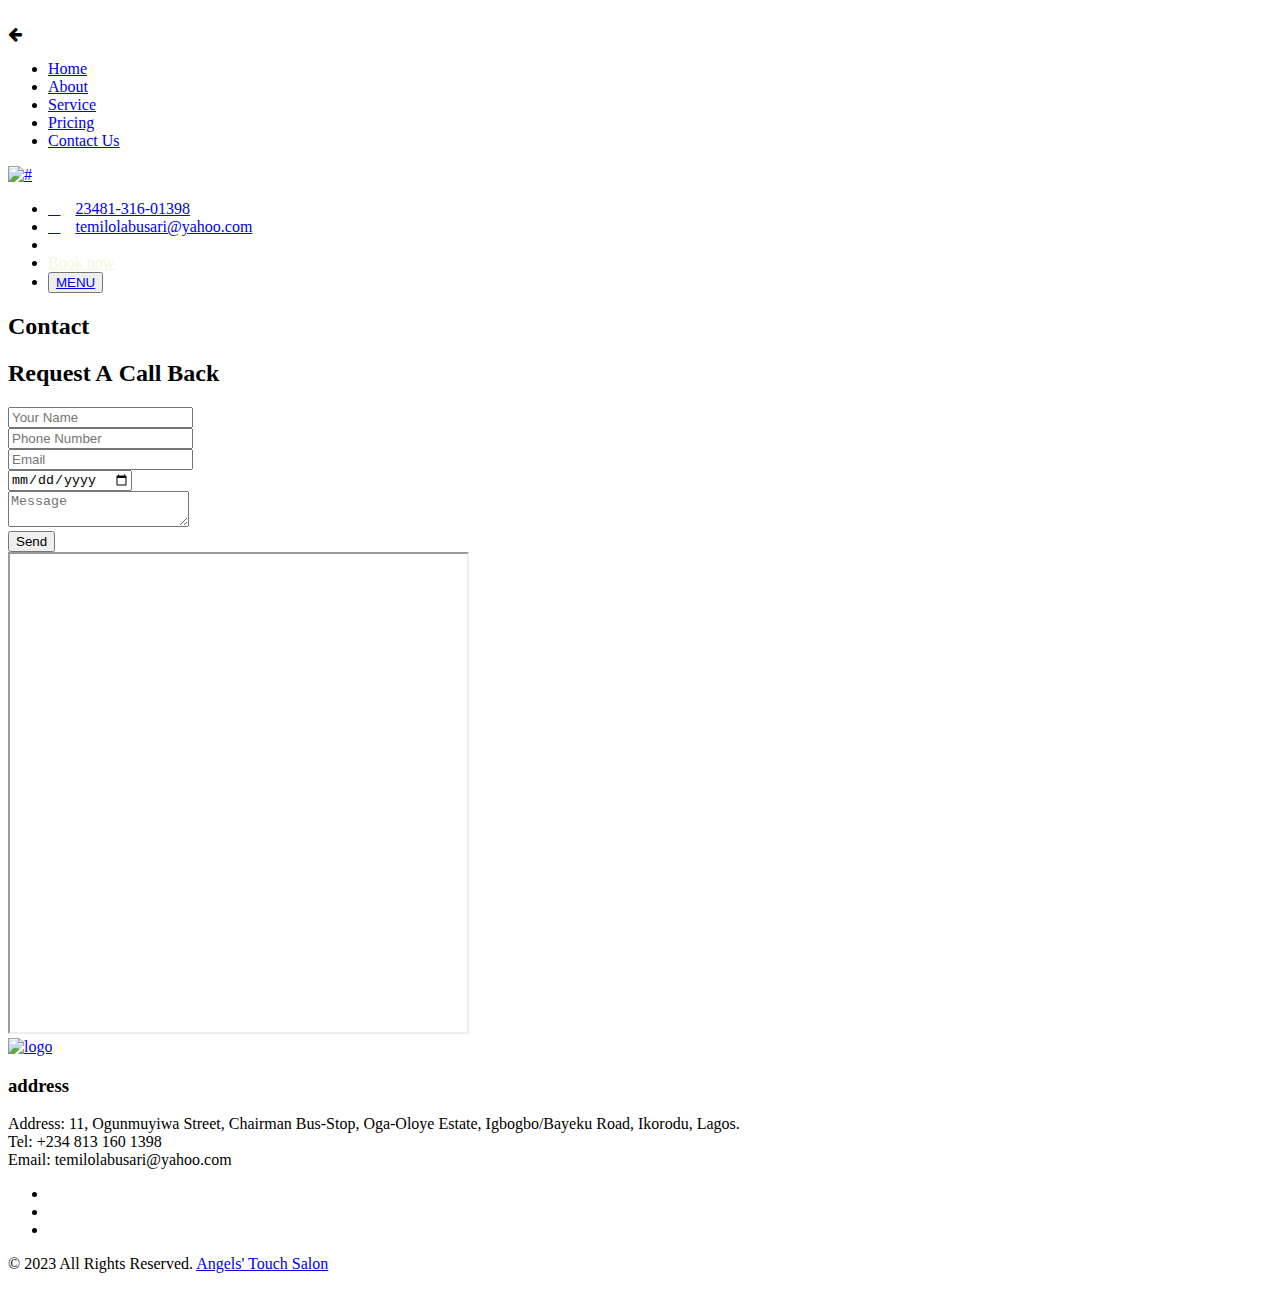
==== contact.html @ 2d78b888 "Add files via upload" ====
<!DOCTYPE html>
<html lang="en">

<head>
    <!-- basic -->
    <meta charset="utf-8">
    <meta http-equiv="X-UA-Compatible" content="IE=edge">
    <!-- mobile metas -->
    <meta name="viewport" content="width=device-width, initial-scale=1">
    <meta name="viewport" content="initial-scale=1, maximum-scale=1">
    <!-- site metas -->
    <title>Angels' Touch Salon | Contact</title>
    <link rel="shortcut icon" href="/images/logo.png" type="image/x-icon">
    <meta name="keywords" content="salon, penicure, hair, hairdresser">
    <meta name="description" content="Angels Touch is a salon that specializes on female hair salon.">
    <meta name="author" content="">
    <!-- bootstrap css -->
    <link rel="stylesheet" href="css/bootstrap.min.css">
    <!-- owl css -->
    <link rel="stylesheet" href="css/owl.carousel.min.css">
    <!-- style css -->
    <link rel="stylesheet" href="css/style.css">
    <!-- responsive-->
    <link rel="stylesheet" href="css/responsive.css">
    <!-- awesome fontfamily -->
    <link rel="stylesheet" href="https://cdnjs.cloudflare.com/ajax/libs/font-awesome/4.7.0/css/font-awesome.min.css">
    <link rel="stylesheet" href="https://cdnjs.cloudflare.com/ajax/libs/font-awesome/6.4.0/css/all.min.css" integrity="sha512-iecdLmaskl7CVkqkXNQ/ZH/XLlvWZOJyj7Yy7tcenmpD1ypASozpmT/E0iPtmFIB46ZmdtAc9eNBvH0H/ZpiBw==" crossorigin="anonymous" referrerpolicy="no-referrer" />
    <link rel="stylesheet" href="/fonts/css/all.css">

    <!--[if lt IE 9]>
      <script src="https://oss.maxcdn.com/html5shiv/3.7.3/html5shiv.min.js"></script>
      <script src="https://oss.maxcdn.com/respond/1.4.2/respond.min.js"></script><![endif]-->
</head>
<!-- body -->

<body class="main-layout">
    <!-- loader  -->
    <div class="loader_bg">
        <div class="loader"><img src="images/loading.gif" alt="" /></div>
    </div>

    <div class="wrapper">
        <!-- end loader -->

        <div class="sidebar">
            <!-- Sidebar  -->
            <nav id="sidebar">

                <div id="dismiss">
                    <i class="fa fa-arrow-left"></i>
                </div>

                <ul class="list-unstyled components">

                    <li>
                        <a href="index.html">Home</a>
                    </li>
                    <li>
                        <a href="about.html">About</a>
                    </li>
                    <li>
                        <a href="service.html">Service</a>
                    </li>
                    <li>
                        <a href="pricing.html">Pricing</a>
                    </li>
                    <!--
                    <li>
                        <a href="barbers.html">Our Barbers</a>

                    </li>-->

                    <li class="active">
                        <a href="contact.html">Contact Us</a>
                    </li>
                </ul>

            </nav>
        </div>

        <div id="content">
            <!-- header -->
            <header>
                <div class="container-fluid">
                    <div class="row">
                        <div class="col-md-3">
                            <div class="full">
                                <a class="logo" href="index.html"><img src="images/logo.png" alt="#" /></a>
                            </div>
                        </div>
                        <div class="col-md-9">
                            <div class="full">
                                <div class="right_header_info">
                                    <ul>
                                        <li class="dinone"><a href="tel:2348131601398"><i style="margin-right: 15px;" class="fa-solid fa-phone"></i>23481-316-01398</a></li>
                                        <li class="dinone"><a href="mailto:temilolabusari@yahoo.com"> <i style="margin-right: 15px;" class="fa-solid fa-envelope"></i>temilolabusari@yahoo.com</a></li>
                                        <li class="dinone"><i class="fa-solid fa-magnifying-glass"></i></li>
                                        <li class="button_user"><a class="button" href="https://wa.me/whatsapp2348131601398?text=Hello%20Angels' Touch Salon!" style="color: beige !important;">Book now</a></li>

                                        <li>
                                            <button type="button" id="sidebarCollapse">
                                                <a href="#">MENU</a>
                                            </button>
                                        </li>
                                    </ul>
                                </div>
                            </div>
                        </div>
                    </div>
                </div>
            </header>
            <!-- end header -->
            <div class="yellow_bg">
                <div class="container">
                    <div class="row">
                        <div class="col-md-12">
                            <div class="title">
                                <h2>Contact</h2>

                            </div>
                        </div>
                    </div>
                </div>
            </div>
            <!-- contact -->
            <div id="contact" class="contact">
                <div class="container">
                    <div class="row">
                        <div class=" col-md-12">
                            <div class="title">
                                <h2>Request  A<strong class="white"> Call  Back</strong></h2>
                            </div>
                        </div>
                    </div>

                    <div class="row">
                        <div class="col-xl-6 col-lg-6 col-md-6 col-sm-12">

                            <form class="main_form">
                                <div class="row">

                                    <div class="col-xl-12 col-lg-12 col-md-12 col-sm-12">
                                        <input class="form-control" placeholder="Your Name" type="text" name="Your Name">
                                    </div>
                                    <div class="col-xl-12 col-lg-12 col-md-12 col-sm-12">
                                        <input class="form-control" placeholder="Phone Number" type="text" name="Email">
                                    </div>
                                    <div class="col-xl-12 col-lg-12 col-md-12 col-sm-12">
                                        <input class="form-control" placeholder="Email" type="text" name=" Email">
                                    </div>
                                    <div class="col-xl-12 col-lg-12 col-md-12 col-sm-12">
                                        <input class="form-control" placeholder="Date" type="date" name=" Date">
                                    </div>
                                    <div class="col-xl-12 col-lg-12 col-md-12 col-sm-12">
                                        <textarea class="textarea" placeholder="Message" type="text" name="Message"></textarea>
                                    </div>
                                    <div class="col-xl-12 col-lg-12 col-md-12 col-sm-12">
                                        <button class="send">Send</button>
                                    </div>
                                </div>
                            </form>
                        </div>
                        <div class="col-xl-6 col-lg-6 col-md-6 col-sm-12">
                            <div class="img-box">
                                <iframe src="https://embed.waze.com/iframe?zoom=16&lat=6.600303&lon=3.493616&ct=livemap" width="457" height="478" allowfullscreen>

                                </iframe>
                            </div>
                        </div>
                    </div>
                </div>
            </div>
            <!-- end contact -->
            <!-- footer -->
            <fooetr>
                <div class="footer">
                    <div class="container">
                        <div class="row">
                            <div class="col-md-12">
                                <div class="footer_logo">
                                    <a href="index.html"><img src="images/logo.png" alt="logo" /></a>
                                </div>
                            </div>
                            <div class="col-md-12">
                                <div class="address">
                                    <h3>address</h3>
                                    <p>
                                        Address: 11, Ogunmuyiwa Street, Chairman Bus-Stop, Oga-Oloye Estate, Igbogbo/Bayeku Road, Ikorodu, Lagos.
                                        <br> Tel: +234 813 160 1398
                                        <br> Email: temilolabusari@yahoo.com</p>
                                </div>
                            </div>
                            <div class="col-md-12">
                                <ul class="lik">

                                    <li><i class="fa-brands fa-facebook"></i></li>
                                        <li><i class="fa-brands fa-twitter"></i></li>
                                        <li><i class="fa-brands fa-tiktok"></i></li>

                                </ul>

                            </div>
                        </div>
                    </div>
                    <div class="copyright">
                        <div class="container">
                            <p>© 2023 All Rights Reserved. <a href="index.html">Angels' Touch Salon</a></p>
                        </div>
                    </div>
                </div>

            </fooetr>
            <!-- end footer -->

        </div>

        <div class="overlay"></div>
        <!-- Javascript files-->
        <script src="js/jquery.min.js"></script>
        <script src="js/popper.min.js"></script>
        <script src="js/bootstrap.bundle.min.js"></script>
        <script src="js/owl.carousel.min.js"></script>
        <script src="js/custom.js"></script>
        <script src="js/jquery.mCustomScrollbar.concat.min.js"></script>

        <script src="js/jquery-3.0.0.min.js"></script>
        <script type="text/javascript">
            $(document).ready(function() {
                $("#sidebar").mCustomScrollbar({
                    theme: "minimal"
                });

                $('#dismiss, .overlay').on('click', function() {
                    $('#sidebar').removeClass('active');
                    $('.overlay').removeClass('active');
                });

                $('#sidebarCollapse').on('click', function() {
                    $('#sidebar').addClass('active');
                    $('.overlay').addClass('active');
                    $('.collapse.in').toggleClass('in');
                    $('a[aria-expanded=true]').attr('aria-expanded', 'false');
                });
            });
        </script>

        <style>
            #owl-demo .item {
                margin: 3px;
            }
            
            #owl-demo .item img {
                display: block;
                width: 100%;
                height: auto;
            }
        </style>

        <script>
            $(document).ready(function() {
                var owl = $('.owl-carousel');
                owl.owlCarousel({
                    margin: 10,
                    nav: true,
                    loop: true,
                    responsive: {
                        0: {
                            items: 1
                        },
                        600: {
                            items: 2
                        },
                        1000: {
                            items: 3
                        }
                    }
                })
            })
        </script>

</body>

</html>
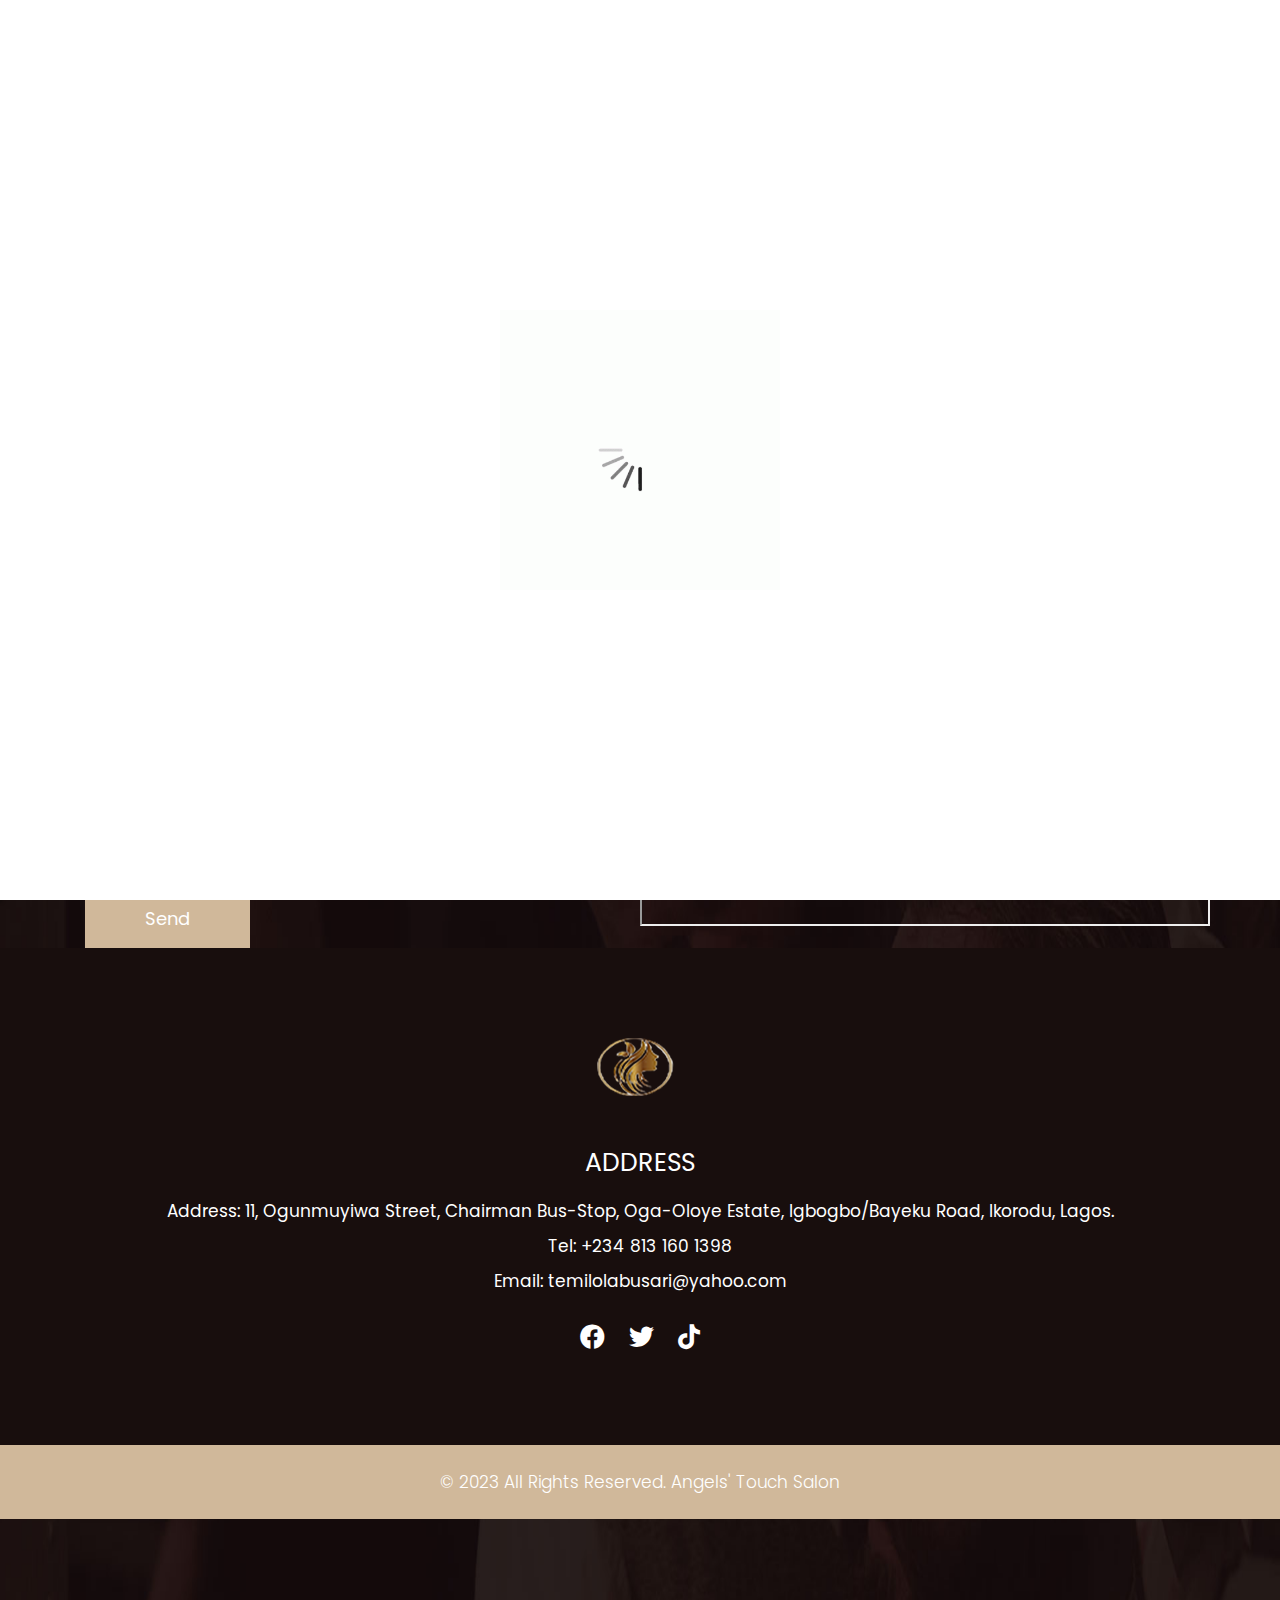
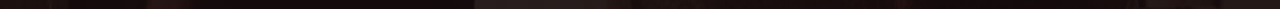
==== commit 9536d3b6: "Add files via upload" ====
--- a/contact.html
+++ b/contact.html
@@ -162,7 +162,9 @@
                         </div>
                         <div class="col-xl-6 col-lg-6 col-md-6 col-sm-12">
                             <div class="img-box">
-                                <iframe src="https://embed.waze.com/iframe?zoom=16&lat=6.600303&lon=3.493616&ct=livemap" width="457" height="478" allowfullscreen>
+                                <div class="row">
+                                    <iframe src="https://embed.waze.com/iframe?zoom=16&lat=6.600303&lon=3.493616&ct=livemap" width="620" height="478" allowfullscreen>
+                                </iframe>
 
                                 </iframe>
                             </div>
--- a/css/style.css
+++ b/css/style.css
@@ -0,0 +1,1021 @@
+/*--------------------------------------------------------------------- File Name: style.css ---------------------------------------------------------------------*/
+/*--------------------------------------------------------------------- import Fonts ---------------------------------------------------------------------*/
+ @import url('https://fonts.googleapis.com/css?family=Rajdhani:300,400,500,600,700');
+ @import url('https://fonts.googleapis.com/css?family=Poppins:100,100i,200,200i,300,300i,400,400i,500,500i,600,600i,700,700i,800,800i,900,900i');
+ @import url('https://fonts.googleapis.com/css?family=Raleway:100,100i,200,200i,300,300i,400,400i,500,500i,600,600i,700,700i,800,800i,900,900i');
+/*--------------------------------------------------------------------- import Files ---------------------------------------------------------------------*/
+ @import url(font-awesome.min.css);
+ @import url(owl.carousel.min.css);
+/*--------------------------------------------------------------------- basic ---------------------------------------------------------------------*/
+ body {
+     color: #666666;
+     font-size: 14px;
+     font-family: 'poppins', sans-serif;
+     line-height: 1.80857;
+     font-weight: normal;
+}
+ a {
+     color: #1f1f1f;
+     text-decoration: none !important;
+     outline: none !important;
+     -webkit-transition: all .3s ease-in-out;
+     -moz-transition: all .3s ease-in-out;
+     -ms-transition: all .3s ease-in-out;
+     -o-transition: all .3s ease-in-out;
+     transition: all .3s ease-in-out;
+}
+ h1, h2, h3, h4, h5, h6 {
+     letter-spacing: 0;
+     font-weight: normal;
+     position: relative;
+     padding: 0 0 10px 0;
+     font-weight: normal;
+     line-height: normal;
+     color: #111111;
+     margin: 0 
+}
+ h1 {
+     font-size: 24px 
+}
+ h2 {
+     font-size: 22px 
+}
+ h3 {
+     font-size: 18px 
+}
+ h4 {
+     font-size: 16px 
+}
+ h5 {
+     font-size: 14px 
+}
+ h6 {
+     font-size: 13px 
+}
+ *, *::after, *::before {
+     -webkit-box-sizing: border-box;
+     -moz-box-sizing: border-box;
+     box-sizing: border-box;
+}
+ h1 a, h2 a, h3 a, h4 a, h5 a, h6 a {
+     color: #212121;
+     text-decoration: none!important;
+     opacity: 1 
+}
+ button:focus {
+     outline: none;
+}
+ ul, li, ol {
+     margin: 0px;
+     padding: 0px;
+     list-style: none;
+}
+ p {
+     margin: 0px;
+     font-weight: 300;
+     font-size: 15px;
+     line-height: 24px;
+}
+ a {
+     color: #222222;
+     text-decoration: none;
+     outline: none !important;
+}
+ a, .btn {
+     text-decoration: none !important;
+     outline: none !important;
+     -webkit-transition: all .3s ease-in-out;
+     -moz-transition: all .3s ease-in-out;
+     -ms-transition: all .3s ease-in-out;
+     -o-transition: all .3s ease-in-out;
+     transition: all .3s ease-in-out;
+}
+ img {
+     max-width: 100%;
+     height: auto;
+}
+ :focus {
+     outline: 0;
+}
+ .btn-custom {
+     margin-top: 20px;
+     background-color: transparent !important;
+     border: 2px solid #ddd;
+     padding: 12px 40px;
+     font-size: 16px;
+}
+ .lead {
+     font-size: 18px;
+     line-height: 30px;
+     color: #767676;
+     margin: 0;
+     padding: 0;
+}
+ .form-control:focus {
+     border-color: #ffffff !important;
+     box-shadow: 0 0 0 .2rem rgba(255, 255, 255, .25);
+}
+ .navbar-form input {
+     border: none !important;
+}
+ .badge {
+     font-weight: 500;
+}
+ blockquote {
+     margin: 20px 0 20px;
+     padding: 30px;
+}
+ button {
+     border: 0;
+     margin: 0;
+     padding: 0;
+     cursor: pointer;
+}
+ .full {
+     float: left;
+     width: 100%;
+}
+ .layout_padding {
+     padding-top: 90px;
+     padding-bottom: 90px;
+}
+ .layout_padding_2 {
+     padding-top: 75px;
+     padding-bottom: 75px;
+}
+ .light_silver {
+     background: #f9f9f9;
+}
+ .theme_bg {
+     background: #8B5D24;
+}
+ .margin_top_30 {
+     margin-top: 30px !important;
+}
+ .full {
+     width: 100%;
+     float: left;
+     margin: 0;
+     padding: 0;
+}
+/**-- heading section --**/
+ .main_heading {
+     text-align: center;
+     display: flex;
+     justify-content: center;
+     position: relative;
+     margin-bottom: 50px;
+}
+ .main_heading h2 {
+     padding: 0;
+     font-size: 48px;
+     line-height: 60px;
+     font-weight: 400;
+     position: relative;
+     letter-spacing: -0.5px;
+     color: #8B5D24;
+     border-left: solid #38c8a8 10px;
+     padding-left: 15px;
+}
+ .main_heading h2 strong {
+     background: #38c8a8;
+     color: #fff;
+     font-weight: 600;
+     padding: 0 15px;
+     line-height: 68px;
+}
+ .white_heading_main h2 {
+     color: #fff;
+}
+ .small_main_heading {
+     margin-top: 25px;
+     float: left;
+     width: 100%;
+     border-bottom: solid rgba(0, 0, 0, 0.07) 1px;
+     margin-bottom: 25px;
+}
+ .small_main_heading h2 {
+     padding: 2px 0 20px 0;
+     color: #114c7d;
+     font-weight: 400;
+     font-size: 28px;
+     background-image: url('../images/fevicon.png');
+     background-repeat: no-repeat;
+     padding-left: 55px;
+     letter-spacing: -0.5px;
+}
+ .small_main_heading h2 strong {
+     color: #38c8a8;
+     font-weight: 600;
+}
+ .main_bt {
+     background: #38c8a8;
+     color: #fff;
+     padding: 8px 25px 8px 20px;
+     float: left;
+     font-size: 15px;
+     font-weight: 300;
+     border-left: solid #114c7d 5px;
+     border-radius: 0;
+}
+ a.readmore_bt {
+     color: #fff;
+     font-weight: 300;
+     text-decoration: underline !important;
+}
+ .main_bt:hover, .main_bt:focus {
+     background: #8B5D24;
+     border-left: solid #38c8a8 5px;
+     color: #fff;
+}
+ .margin_top_50 {
+     margin-top: 50px;
+}
+ .margin_bottom_30_all {
+     margin-bottom: 30px;
+}
+ .text_align_center {
+     text-align: center;
+}
+/*---------------------------- preloader area ----------------------------*/
+ .loader_bg {
+     position: fixed;
+     z-index: 9999999;
+     background: #fff;
+     width: 100%;
+     height: 100%;
+}
+ .loader {
+     height: 100%;
+     width: 100%;
+     position: absolute;
+     left: 0;
+     top: 0;
+     display: flex;
+     justify-content: center;
+     align-items: center;
+}
+ .loader img {
+     width: 280px;
+}
+/*--------------------------------------------------------------------- header ---------------------------------------------------------------------*/
+ header {
+     min-height: 90px;
+     background: #fff;
+     padding: 15px 0;
+     width: 100%;
+     top: 0;
+     left: 0;
+     z-index: 998;
+}
+ header .container-fluid {
+     max-width: 1850px;
+}
+ .right_header_info {
+     width: 100%;
+     float: left;
+     padding: 20px 0 0;
+}
+ .right_header_info ul {
+     list-style: none;
+     padding: 0;
+     margin: 0;
+     float: right;
+}
+ .right_header_info ul li {
+     display: inline;
+     font-size: 16px;
+     margin-left: 45px;
+     color: #eaeaea;
+     font-weight: 400;
+     float: left;
+}
+ .right_header_info ul li a {
+     font-weight: 300;
+}
+ #sidebarCollapse a {
+     font-size: 20px;
+     font-weight: bold;
+     line-height: 22px;
+     color: #7A2324;
+     font-weight: bolder !important;
+}
+ .button_user li a {
+    color: #fff;
+}
+ .button_user a {
+     float: left;
+     min-width: 75px;
+     height: 35px;
+     text-align: center;
+     line-height: 35px;
+     position: relative;
+     top: -3px;
+     padding: 0 15px;
+     margin: 0 2px;
+}
+ .button_user a {
+     float: left;
+     min-width: 75px;
+     height: 48px;
+     text-align: center;
+     line-height: 48px;
+     position: relative;
+     top: -7px;
+     padding: 0 47px;
+     color: #fff;
+     margin: 0 2px;
+     border: solid #eaeaea 1px;
+     border-radius: 10px;
+     background: #D0B89A;
+}
+ .button_user a:hover, .button_user a:focus, .button_user a.active {
+     background: #8B5D24;
+     border-color: #8B5D24;
+     color: #fff;
+}
+
+.dinone a {
+    color: #8B5D24;
+    font-weight: bolder;
+    font-size: larger;
+}
+
+.fa-solid {
+    width: 34px;
+    height: 34px;
+    font-size: 34px;
+    color: #7A2324;
+}
+ #sidebarCollapse {
+     background: transparent;
+}
+/** slider section **/
+ #main_slider {
+     padding: 90px 0 30px;
+}
+ #main_slider a.carousel-control-prev {
+     position: absolute;
+     left: 50px;
+     top: 42%;
+}
+ #main_slider a.carousel-control-next {
+     position: absolute;
+     left: 50px;
+     top: 52%;
+}
+ .main_bt_border {
+     color: #fff;
+     font-size: 18px;
+     font-weight: 300;
+     min-width: 150px;
+     border: solid #fff 1px;
+     float: left;
+     text-align: center;
+     min-height: 50px;
+     line-height: 50px;
+     margin-top: 20px;
+}
+ .main_bt_border:hover, .main_bt_border:focus {
+     background: #e3d105;
+     border-color: #e3d105;
+     color: #222;
+}
+ .theme_color {
+     color: #f8c90d !important;
+}
+ .ourheading h2 {
+     font-size: 45px;
+     font-weight: 500;
+     line-height: 60px;
+     color: #000;
+     padding-bottom: 38px;
+}
+ .product_blog_cont {
+     text-align: center;
+     padding-top: 20px;
+}
+ .bgbg {
+     font-size: 33px !important;
+}
+ .carousel-control-prev:focus, .carousel-control-prev:hover {
+     background: #e3d105;
+     color: #000;
+}
+ .carousel-control-prev {
+     left: -160px;
+     color: #000;
+     opacity: 1;
+     width: 55px;
+     height:55px;
+     background: #fff;
+     top: 35%;
+}
+ .carousel-control-next:focus, .carousel-control-next:hover {
+     background: #e3d105;
+     color: #000;
+}
+ .carousel-control-next {
+     right: -160px;
+     color: #000;
+     opacity: 1;
+     width: 55px;
+     height:55px;
+     background: #fff;
+     top: 35%;
+}
+ .owl-prev span {
+     display: none;
+}
+ .owl-prev {
+     width: 50px;
+     height: 45px;
+     background: url(../images/icon.jpg) !important;
+     float: left;
+     opacity: 1;
+     color: #000;
+}
+ .owl-next {
+     width: 50px;
+     height: 45px;
+     background: url(../images/-2.jpg) !important;
+     float: right;
+     opacity: 1;
+     color: #000;
+}
+ .owl-next:hover{
+     background: #e3d105;
+     color: #000;
+}
+ .owl-dots {
+     display: none;
+}
+ .owl-next span {
+     display: none;
+}
+ .banner_bg {
+     background-size: 100% 100%;
+     background-repeat: no-repeat;
+     position: relative;
+}
+ .text_box {
+     position: absolute;
+     top: 50%;
+     transform: translateY(-50%);
+     bottom: auto;
+     text-align: left;
+}
+ .text_box span{
+    font-weight: 100;
+     color: #fff;
+     font-size:100px;
+     line-height:100px;
+}
+ .text_box h1 {
+    padding: 20px 0;
+     font-weight: 500;
+     color: #822A29;
+     font-size: 73px;
+     line-height: 86px;
+}
+ .text_box a {
+     color: #822A29;
+     font-size: 17px;
+     line-height: 29px;
+     background: transparent;
+     border: #822A29 solid 1px;
+     padding: 12px 45px;
+     display: inline-block;
+}
+ .text_box a:hover {
+     color: #000;
+     background: #8B5D24;
+     border: #8B5D24 solid 1px;
+}
+/** about **/
+ .about {
+     padding: 90px 0px;
+     background-repeat: no-repeat;
+     background: url(../images/background.jpg);
+     background-size: 100% 100%;
+}
+ .about .about_box {
+     padding: 1px 1px;
+}
+
+#more {
+    display: none;
+}
+ .about .about_box span {
+     font-size: 17px;
+     line-height: 28px;
+     color: #8B5D24;
+     font-weight: bold;
+     padding-bottom: 10px;
+     display: block;
+}
+ .about .about_box h2 {
+     font-size: 50px;
+     line-height: 50px;
+     font-weight: 500;
+     padding: 0;
+}
+ .about .about_box p, #more {
+     color: #000;
+     font-size: 17px;
+     line-height: 29px;
+     padding: 30px 0px;
+     font-weight: 400;
+}
+ .about .about_box a, #readBtn {
+     color: #8B5D24;
+     font-size: 17px;
+     line-height: 29px;
+     background: transparent;
+     border: #8B5D24 solid 1px;
+     padding: 12px 40px;
+     display: inline-block;
+}
+ .about .about_box a:hover, #readBtn:hover {
+     color: #fff;
+     background: #8B5D24;
+     border: #8B5D24 solid 1px;
+}
+ .about .about_img figure {
+     margin: 0;
+}
+ .about .about_img figure img {
+    width: 100%;
+}
+/** end about **/
+/** service **/
+ .service {
+    background: #8B5D24;
+     padding: 60px 0px;
+}
+ .service .ourheading {
+    padding-bottom: 50px;
+}
+ .service .ourheading h2 {
+    padding-bottom: 25px;
+}
+ .ourheading span {
+    color: #000;
+     font-size: 20px;
+     line-height: 22px;
+}
+ .white_ll {
+    color: #fff;
+     font-weight: 500;
+}
+ .carousel-caption {
+    position: inherit;
+}
+ .carousel-indicators li {
+     width: 20px;
+     height: 20px;
+     border-radius: 24px;
+}
+ .carousel-indicators .active {
+    background: #7A2324;
+}
+ .carousel-indicators li {
+    background: #fff;
+}
+ .service_box {
+    background: #fff;
+     box-sizing: border-box;
+     padding: 0px 20px 30px 20px;
+     margin-bottom: 50px;
+}
+ .service_box figure {
+    margin: 0;
+     margin-top: 20px;
+}
+ .service_box figure img {
+    margin-top: -30px;
+}
+ .service_box h3 {
+     font-size: 30px;
+     line-height: 32px;
+     padding-top: 25px;
+     padding-bottom: 15px;
+     font-weight: 500;
+     color: #050000;
+}
+ .service_box p {
+    color: #050000;
+     font-size: 15px;
+     line-height: 28px;
+}
+/** end service **/
+/** pricing **/
+ .pricing {
+     padding-top: 90px;
+     background: url(../images/pricing_bg.jpg);
+     background-size: 100% 100%;
+     background-repeat: no-repeat;
+}
+ .pricing .ourheading {
+    text-align: center;
+     padding-bottom: 60px;
+}
+ .pricing .ourheading h2 {
+    padding-bottom: 0;
+}
+ .pad_left {
+    padding-left: 0;
+}
+ .mar_bottom {
+    padding-right: 0;
+}
+ .pricing .pricing_img figure {
+     margin:0;
+}
+ .pricing .pricing_img figure img {
+     width: 100%;
+}
+ .pricing .pricing_box {
+     background: #fff;
+     height: 100%;
+     padding: 20px;
+}
+ .pricing .pricing_box .list {
+     border-style: dashed;
+     color: #8B5D24;
+     padding: 18% 0px;
+     height: 100%;
+     border-width: 1px;
+     float: left;
+}
+ .pricing .pricing_box .list ul {
+     float: left;
+     width: 50%;
+     padding: 0px 20px;
+}
+ .pricing .pricing_box .list ul li {
+     float: left;
+     width: 100%;
+     border-bottom: dotted 2px;
+     margin-bottom: 19px;
+}
+ .pricing .pricing_box .list ul li span {
+     background: #fff;
+     position: relative;
+     z-index: 1;
+     margin-bottom: -10px;
+     padding: 0 5px;
+     color: #000;
+     font-size: 20px;
+     font-weight: 500;
+}
+ .pricing .pricing_box .list a{
+     color: #8B5D24;
+     font-size: 17px;
+     line-height: 29px;
+     background: transparent;
+     border: #8B5D24 solid 1px;
+     padding: 12px 40px;
+     display: inline-block;
+     float: right;
+     margin-right: 23px;
+     margin-top: 40px 
+}
+ .pricing .pricing_box .list a:hover {
+     color: #fff;
+     background: #8B5D24;
+     border: #8B5D24 solid 1px;
+}
+ .opening {
+    padding: 80px 0 90px 0;
+}
+ .opening_bg {
+    background: #8B5D24;
+     padding: 59px 53px;
+}
+ .times ul li {
+    display: block;
+}
+ .times {
+    padding: 0px 40px;
+}
+ .times ul li span {
+     color: #fff;
+     font-size: 20px;
+     font-weight: 500;
+}
+ .bbbb {
+    padding-left: 35px;
+     font-weight: 500;
+}
+/** end pricing **/
+/** our barbers **/
+ .resip_section {
+     background: #fff;
+     padding: 90px 0px;
+}
+ .product_blog_cont h3 {
+     color: #23242a;
+     font-size: 50px;
+     line-height: 50px;
+     font-weight: 500;
+     text-align: center;
+}
+ .product_blog_cont h4 {
+     color: #8B5D24;
+     font-size: 20px;
+     line-height: 20px;
+     font-weight: 500;
+}
+/** end our barbers **/
+/** contact **/
+ .contact {
+    background: url(../images/contact_bg.jpg);
+     background-size: 100% 100%;
+     background-repeat: no-repeat;
+     padding: 90px 0;
+}
+ .title {
+    padding-bottom: 60px;
+}
+ .title h2 {
+     color: #fff;
+     font-size: 40px;
+     font-weight: 500;
+     padding-bottom: 0px;
+}
+ .white {
+     color: #8B5D24;
+     font-weight: 500;
+}
+ #white_coloe {
+    color: #fff;
+}
+ #contact *::placeholder {
+     color: #fff;
+     opacity: 1;
+}
+ .form-control {
+     border: #d0b89a solid 2px;
+     border-radius: inherit;
+     margin-bottom: 25px;
+     padding: 12px 20px;
+     background: #d0b89a;
+     color: #fff;
+     font-family: poppins;
+}
+ .form-control:focus, .textarea:focus {
+     box-shadow: inherit;
+     border: #d0b89a solid 2px !important;
+     background: #8B5D24;
+}
+ #search_bar {
+     color: #fff !important;
+     opacity: 1;
+}
+ .textarea {
+     font-family: poppins;
+     border: #d0b89a solid 2px;
+     margin-bottom: 25px;
+     padding: 15px 20px;
+     width: 100%;
+     padding-top: 29px;
+     background: #d0b89a;
+}
+ .send {
+     font-family: poppins;
+     float: left;
+     margin: 0 auto;
+     display: block;
+     background: #d0b89a;
+     color: #fff;
+     max-width: 165px;
+     padding: 13px 0px;
+     width: 100%;
+     font-size: 18px;
+}
+ .send:hover {
+     background: #8B5D24;
+     color: #fff;
+}
+/** end contact **/
+/** footer **/
+ .footer {
+     background: #180E0D;
+     padding-top:90px;
+}
+ .footer .img-box {
+     padding-right: 25px;
+}
+ .footer_logo {
+     text-align: center;
+     padding-bottom: 50px;
+}
+ .footer .address {
+     text-align: center;
+}
+ .footer .address h3 {
+     color: #fff;
+     text-transform: uppercase;
+     padding: 0;
+     font-weight: 400;
+     font-size: 25px;
+     line-height: 33px;
+}
+ .footer .address p {
+    color: #fff;
+     font-size: 17px;
+     line-height: 35px;
+     padding: 15px 0px;
+     font-weight: 400;
+}
+ ul.lik {
+     text-align: center;
+     margin-top: 10px;
+}
+ ul.lik li {
+     display: inline-block;
+}
+ ul.lik li {
+     color: #fff;
+     font-size: 25px;
+     line-height: 27px;
+     padding: 0px 10px;
+     font-weight: 500;
+     cursor: pointer;
+}
+ ul.lik li .fa-brands:hover {
+     color: #8B5D24;
+}
+ .copyright {
+     background: #D0B89A;
+     margin-top: 90px;
+}
+ .copyright p {
+     color: #fff;
+     text-align: center;
+     padding: 25px 0px;
+     font-size: 17px;
+}
+ .copyright a {
+    color: #fff;
+}
+ .copyright a:hover {
+     color: #000;
+}
+ .owl-dot {
+     background: #DB8F79 !important;
+     width: 25px;
+     height: 25px;
+     margin-bottom: 25px !important;
+     border-radius: 25px;
+     margin: 0px 5px;
+     margin-bottom: 0px;
+}
+/** footer **/
+/* --------------------------------------------------- SIDEBAR STYLE ----------------------------------------------------- */
+ #sidebar {
+     width: 280px;
+     position: fixed;
+     top: 0;
+     left: -280px;
+     height: 100vh;
+     z-index: 999;
+     background: #fff;
+     color: #fff;
+     transition: all 0.3s;
+     overflow-y: scroll;
+     box-shadow: 3px 3px 3px rgba(0, 0, 0, 0.2);
+}
+ #sidebar.active {
+     left: 0;
+}
+ #dismiss {
+     width: 35px;
+     height: 35px;
+     line-height: 34px;
+     text-align: center;
+     background: #7A2324;
+     position: absolute;
+     top: 10px;
+     right: 10px;
+     cursor: pointer;
+     -webkit-transition: all 0.3s;
+     -o-transition: all 0.3s;
+     transition: all 0.3s;
+}
+ #dismiss:hover {
+     background: #DB8F79;
+     color: #fff;
+}
+ .overlay {
+     display: none;
+     position: fixed;
+     width: 100vw;
+     height: 100vh;
+     background: rgba(0, 0, 0, 0.7);
+     z-index: 998;
+     opacity: 0;
+     transition: all 0.5s ease-in-out;
+}
+ .overlay.active {
+     display: block;
+     opacity: 1;
+}
+ #sidebarCollapse {
+     background: transparent;
+     padding: 0;
+     border: none;
+}
+ #sidebar .sidebar-header {
+     padding: 20px;
+     background: #6d7fcc;
+}
+ #sidebar ul.components {
+     padding: 55px 0;
+}
+ #sidebar ul p {
+     color: #fff;
+     padding: 10px;
+}
+ #sidebar ul li a {
+     padding: 10px 25px;
+     font-size: 1.3em;
+     display: block;
+     font-weight: 300;
+}
+ #sidebar ul li a:hover {
+     color: #fff;
+     background: #DB8F79;
+}
+ #sidebar ul li.active > a, a[aria-expanded="true"] {
+     color: #fff;
+     background: #DB8F79;
+}
+ a[data-toggle="collapse"] {
+     position: relative;
+}
+ .dropdown-toggle::after {
+     display: block;
+     position: absolute;
+     top: 50%;
+     right: 20px;
+     transform: translateY(-50%);
+}
+ ul ul a {
+     font-size: 0.9em !important;
+     padding-left: 30px !important;
+     background: #6d7fcc;
+}
+ ul.CTAs {
+     padding: 20px;
+}
+ ul.CTAs a {
+     text-align: center;
+     font-size: 0.9em !important;
+     display: block;
+     border-radius: 5px;
+     margin-bottom: 5px;
+}
+ a.download {
+     background: #fff;
+     color: #7386D5;
+}
+ a.article, a.article:hover {
+     background: #6d7fcc !important;
+     color: #fff !important;
+}
+/*--------------------------------------------------------------------- ener page css ---------------------------------------------------------------------*/
+ .bg_bg {
+     background: url(../images/bg.jpg);
+}
+ .yellow_bg .title h2 {
+     font-weight: bold;
+     color: #fff;
+     font-weight: 500;
+}
+ .yellow_bg {
+     background-color: #8B5D24;
+     padding: 40px 0px;
+}
+ .yellow_bg .title {
+     padding-bottom: 0px;
+     text-align: center;
+}
+ .about_page .about span {
+     padding-top: 15px;
+}
+ .about_page .footer {
+     margin-top: 180px;
+}
+ .blog_page .blog {
+     padding-top: 90px;
+}
+ .blog_page .blog span {
+     padding-top: 15px;
+}
+ .yellow_bg .title h2 {
+     font-weight: bold;
+     color: #fff;
+     font-weight: 500;
+}--- a/css/responsive.css
+++ b/css/responsive.css
@@ -0,0 +1,271 @@
+/*--------------------------------------------------------------------- File Name: responsive.css ---------------------------------------------------------------------*/
+ @media (min-width: 1200px) and (max-width: 1500px) {
+     .right_header_info ul li {
+         font-size: 16px;
+         margin-left: 25px;
+    }
+     .slider_cont h3 {
+         font-size: 36px;
+         line-height: 45px;
+    }
+     .slider_cont p {
+         margin-top: 10px;
+         margin-bottom: 5px 
+    }
+}
+ @media (min-width: 992px) and (max-width: 1199px) {
+     .dinone {
+         display: none !important;
+    }
+     .logo {
+         padding-top: 10px;
+         display: block;
+    }
+     .pricing .pricing_box .list a {
+        margin-top: 19px;
+    }
+     .pricing .pricing_box .list ul li span {
+        font-size: 18px;
+    }
+     .pricing .pricing_box .list ul {
+        padding: 0px 7px;
+    }
+     .pricing .pricing_box .list {
+        padding: 9% 0px;
+    }
+}
+ @media (min-width: 768px) and (max-width: 991px) {
+     .dinone {
+         display: none !important;
+    }
+     .slider_cont {
+         display: none;
+    }
+     .slider_section {
+         min-height: auto;
+    }
+     .logo {
+         padding-top: 15px;
+         display: block;
+    }
+     .text_box span {
+        font-size: 70px;
+         line-height: 64px;
+    }
+     .text_box h1 {
+         font-size: 58px;
+         line-height: 60px;
+    }
+     .text_box a {
+        padding: 10px 30px;
+    }
+     .about .about_box h2 {
+         font-size: 39px;
+         line-height: 45px;
+    }
+     .service_box h3 {
+        font-size: 23px;
+    }
+     .mar_bottom {
+        padding-right: 15px;
+    }
+     .pad_left {
+        padding-left: 15px;
+    }
+     .mar_bottom {
+         padding-right: 15px !important;
+    }
+     .opening_bg {
+        padding: 59px 5px;
+    }
+     .times {
+         padding: 0px 10px;
+    }
+     .bbbb {
+        padding-left: 9px;
+    }
+     .carousel-control-prev {
+         left: -2px;
+         width: 50px;
+         height:50px;
+         top: 95%;
+    }
+     .carousel-control-next {
+         right: -2px;
+         width: 50px;
+         height:50px;
+         top: 95%;
+    }
+     .footer h2 {
+         padding-left: 17px;
+    }
+     .main_form {
+         padding-left: 17px;
+    }
+     .Client .Client_box {
+         padding: 55px 30px;
+    }
+}
+ @media (min-width: 576px) and (max-width: 767px) {
+     .dinone {
+         display: none !important;
+    }
+     .slider_cont {
+         display: none;
+    }
+     .slider_section {
+         min-height: auto;
+    }
+     .text_box span {
+        font-size: 64px;
+         line-height: 54px;
+    }
+     .text_box h1 {
+        font-size: 53px;
+         line-height: 60px;
+    }
+     .text_box a {
+        padding: 10px 30px;
+    }
+     .banner_bg img {
+        height: 430px;
+    }
+     .title h2 {
+         font-size: 34px;
+         line-height: 35px;
+    }
+     .times {
+         padding: 0px 10px;
+    }
+     .about .about_box a {
+        margin-bottom: 30px;
+    }
+     .send {
+         margin-bottom: 30px;
+    }
+     .right_header_info {
+        text-align: center;
+         float: inherit;
+         width: inherit;
+         display: flex;
+         flex-wrap: wrap;
+         justify-content: center;
+    }
+     .logo {
+         text-align: center;
+         display: block;
+    }
+     .ser_icon {
+        display: none;
+    }
+}
+ @media (max-width: 575px) {
+     .logo {
+         text-align: center;
+         display: block;
+    }
+     .ser_icon {
+        display: none;
+    }
+     .right_header_info ul {
+         float: inherit;
+         float: inherit;
+         text-align: center;
+         display: flex;
+         justify-content: center;
+         width: 100%;
+    }
+     .right_header_info ul li {
+         padding-top: 10px;
+         margin-left: 10px;
+    }
+     .dinone {
+         display: none !important;
+    }
+     .slider_cont {
+         display: none;
+    }
+     #main_slider a.carousel-control-prev {
+         top: 40%;
+         left: 0px;
+         width: 50px;
+         height: 50px;
+    }
+     #main_slider a.carousel-control-next {
+         top: 60%;
+         left: 0px;
+         width: 50px;
+         height: 50px;
+    }
+     .slider_section {
+         min-height: auto;
+    }
+     .slider_image img {
+         height: 250px;
+    }
+     .slider_image.full.text_align_center img {
+         height: 250px;
+    }
+     .text_box span {
+        font-size: 56px;
+         line-height: 54px;
+    }
+     .text_box h1 {
+        font-size: 43px;
+         line-height: 50px;
+    }
+     .text_box a {
+        padding: 10px 30px;
+    }
+     .banner_bg img {
+        height: 430px;
+    }
+     .carousel-control-prev {
+         left: -2px;
+         width: 50px;
+         height:50px;
+         top: 95%;
+    }
+     .carousel-control-next {
+         right: -2px;
+         width: 50px;
+         height:50px;
+         top: 95%;
+    }
+     .about .about_box a {
+        margin-bottom: 30px;
+    }
+     .opening_bg {
+        padding: 59px 15px;
+    }
+     .times {
+        padding: 0;
+    }
+     .times ul li span {
+        font-size: 13px;
+    }
+     .title h2 {
+         font-size: 28px;
+         line-height: 30px;
+    }
+     .ourheading h2 {
+        font-size: 34px;
+         line-height: 40px;
+    }
+     .about .about_box h2 {
+        font-size: 29px;
+         line-height: 31px;
+    }
+     .pricing .pricing_box .list ul {
+        width: 100%;
+    }
+     .right_header_info {
+        text-align: center;
+         float: inherit;
+         width: inherit;
+    }
+     .send {
+         margin-bottom: 30px;
+    }
+}
+ 